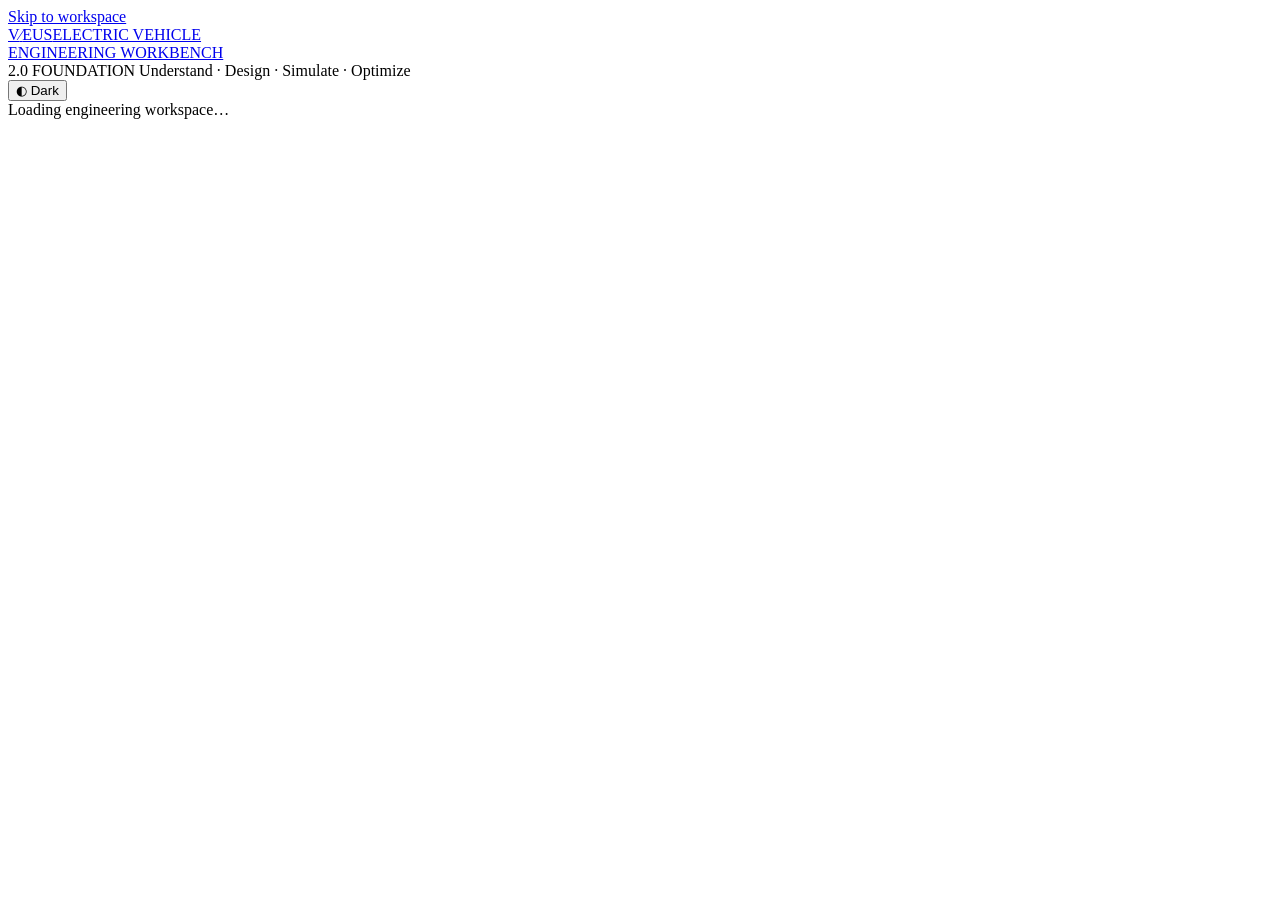
==== veus/studio/static/workbench/index.html @ fb1b60b9 "Build VEUS 2.0 engineering workbench foundation and preserve migration tools" ====
<!doctype html>
<html lang="en" data-theme="light">
  <head>
    <meta charset="utf-8" />
    <meta name="viewport" content="width=device-width,initial-scale=1" />
    <meta name="color-scheme" content="light dark" />
    <meta
      name="description"
      content="VEUS Electric Vehicle Engineering Workbench — understand, design, simulate and optimize."
    />
    <title>VEUS — Electric Vehicle Engineering Workbench</title>
    <link rel="icon" href="/static/workbench/mark.svg" type="image/svg+xml" />
    <link rel="stylesheet" href="/static/workbench/workbench.css" />
  </head>
  <body data-workspace="anatomy">
    <a class="skip-link" href="#workspace-content">Skip to workspace</a>
    <header class="topbar">
      <a href="/?workspace=anatomy" class="brand" aria-label="VEUS home"
        >V<span>∕</span>EUS<span class="brand-note"
          >ELECTRIC VEHICLE<br />ENGINEERING WORKBENCH</span
        ></a
      >
      <div class="edition">
        <span class="status-dot"></span> 2.0 FOUNDATION
        <span class="edition-note"
          >Understand · Design · Simulate · Optimize</span
        >
      </div>
      <button
        id="theme-toggle"
        class="theme-toggle"
        aria-label="Switch to dark theme"
      >
        ◐ <span>Dark</span>
      </button>
    </header>
    <main id="workspace-content" tabindex="-1">
      <div id="loading" role="status">Loading engineering workspace…</div>
      <div id="workspace-host"></div>
    </main>
    <nav class="workspace-dock" aria-label="Engineering workspaces">
      <div id="workspace-tabs" role="tablist" aria-label="Workspaces"></div>
    </nav>
    <div id="notice" class="notice" role="status" aria-live="polite"></div>
    <script type="module" src="/static/workbench/app.js"></script>
  </body>
</html>
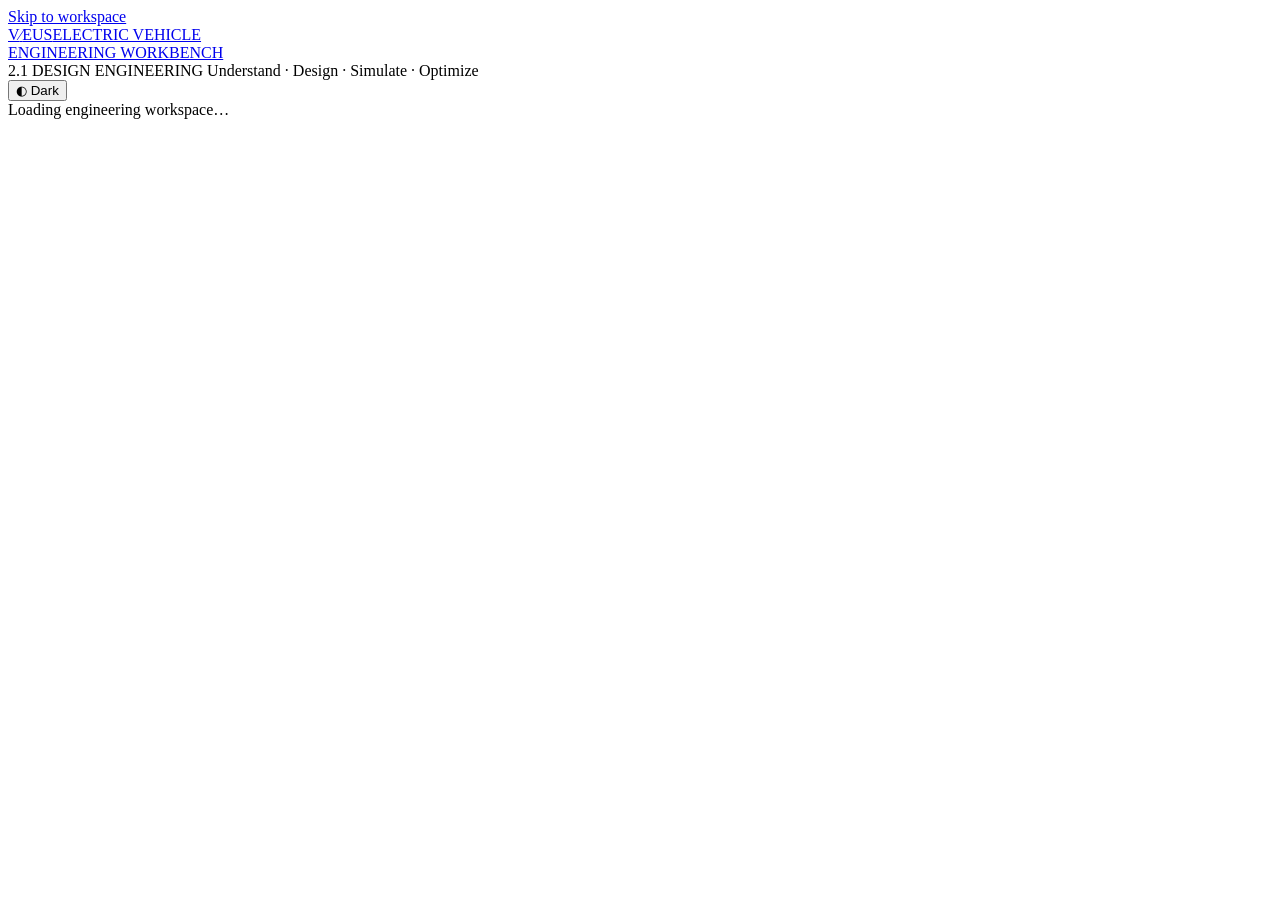
==== commit c76df6de: "Implement VEUS 2.1 cutaway, persistent design studio and engineering contracts" ====
--- a/veus/studio/static/workbench/index.html
+++ b/veus/studio/static/workbench/index.html
@@ -11,6 +11,7 @@
     <title>VEUS — Electric Vehicle Engineering Workbench</title>
     <link rel="icon" href="/static/workbench/mark.svg" type="image/svg+xml" />
     <link rel="stylesheet" href="/static/workbench/workbench.css" />
+    <link rel="stylesheet" href="/static/workbench/vehicle.css" />
   </head>
   <body data-workspace="anatomy">
     <a class="skip-link" href="#workspace-content">Skip to workspace</a>
@@ -21,7 +22,7 @@
         ></a
       >
       <div class="edition">
-        <span class="status-dot"></span> 2.0 FOUNDATION
+        <span class="status-dot"></span> 2.1 DESIGN ENGINEERING
         <span class="edition-note"
           >Understand · Design · Simulate · Optimize</span
         >
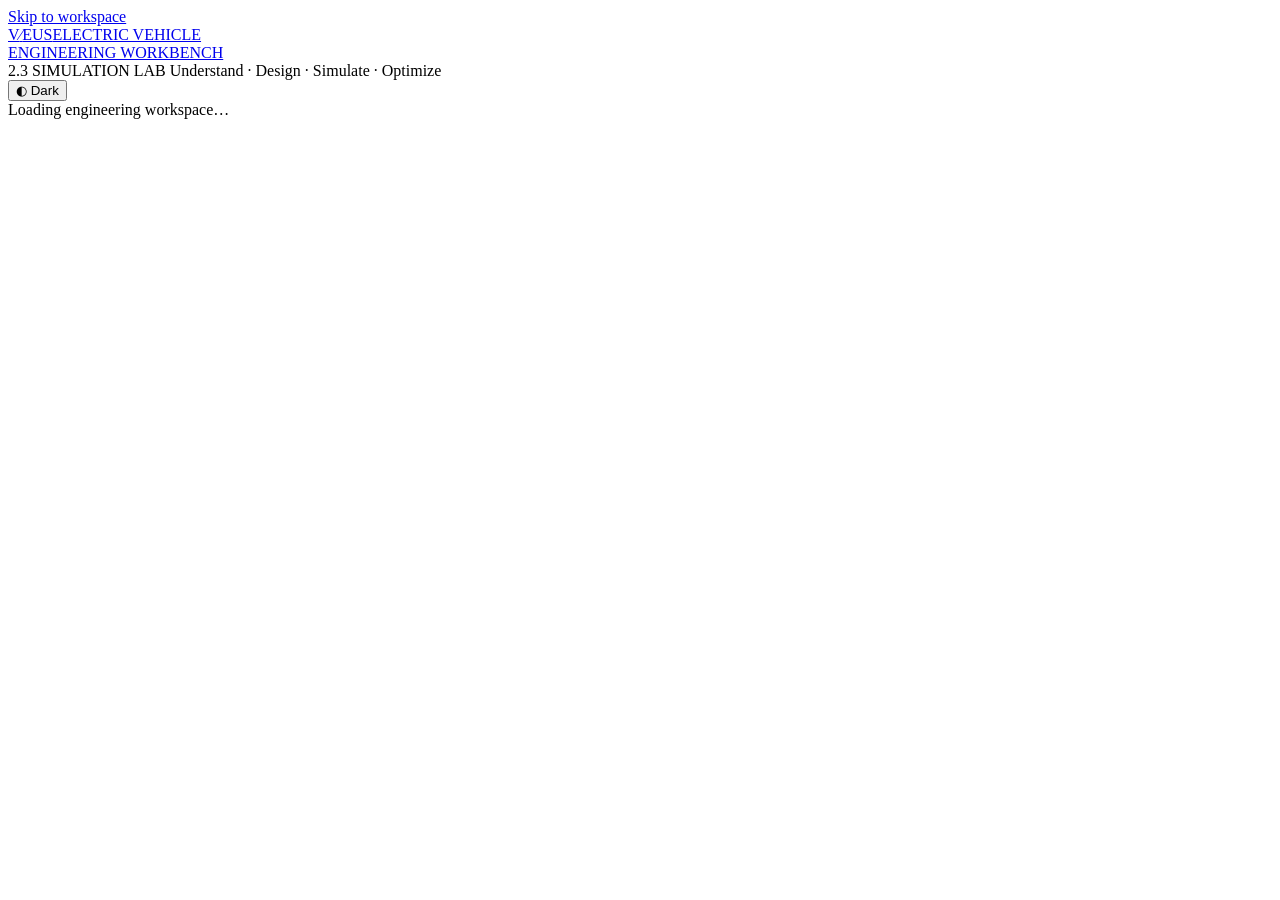
==== commit 301e9165: "Build coupled Simulation Lab with sourced profiles and route telemetry" ====
--- a/veus/studio/static/workbench/index.html
+++ b/veus/studio/static/workbench/index.html
@@ -22,7 +22,7 @@
         ></a
       >
       <div class="edition">
-        <span class="status-dot"></span> 2.1 DESIGN ENGINEERING
+        <span class="status-dot"></span> 2.3 SIMULATION LAB
         <span class="edition-note"
           >Understand · Design · Simulate · Optimize</span
         >
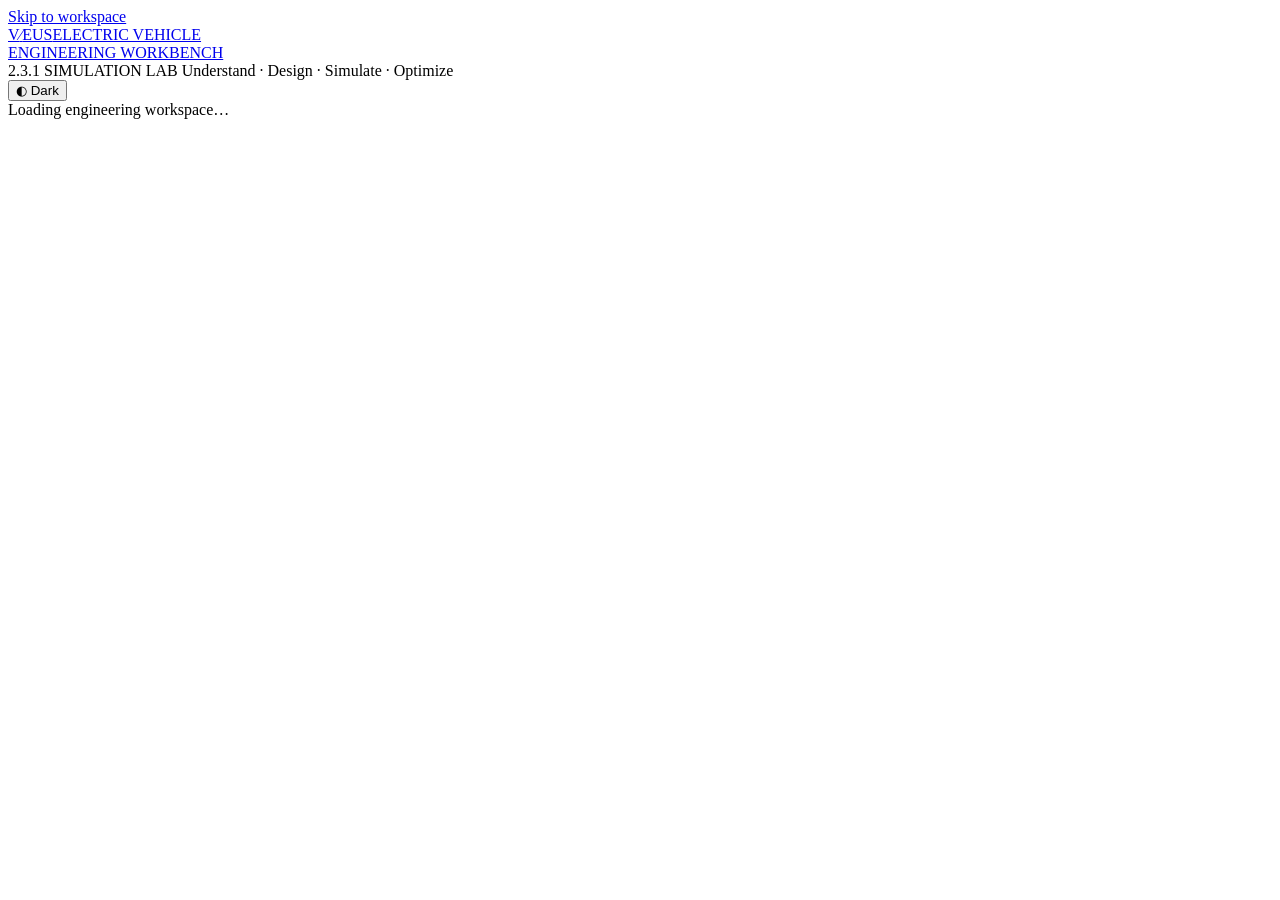
==== commit f6757659: "Redesign Simulation Lab as a synchronized EV cockpit" ====
--- a/veus/studio/static/workbench/index.html
+++ b/veus/studio/static/workbench/index.html
@@ -22,7 +22,7 @@
         ></a
       >
       <div class="edition">
-        <span class="status-dot"></span> 2.3 SIMULATION LAB
+        <span class="status-dot"></span> 2.3.1 SIMULATION LAB
         <span class="edition-note"
           >Understand · Design · Simulate · Optimize</span
         >
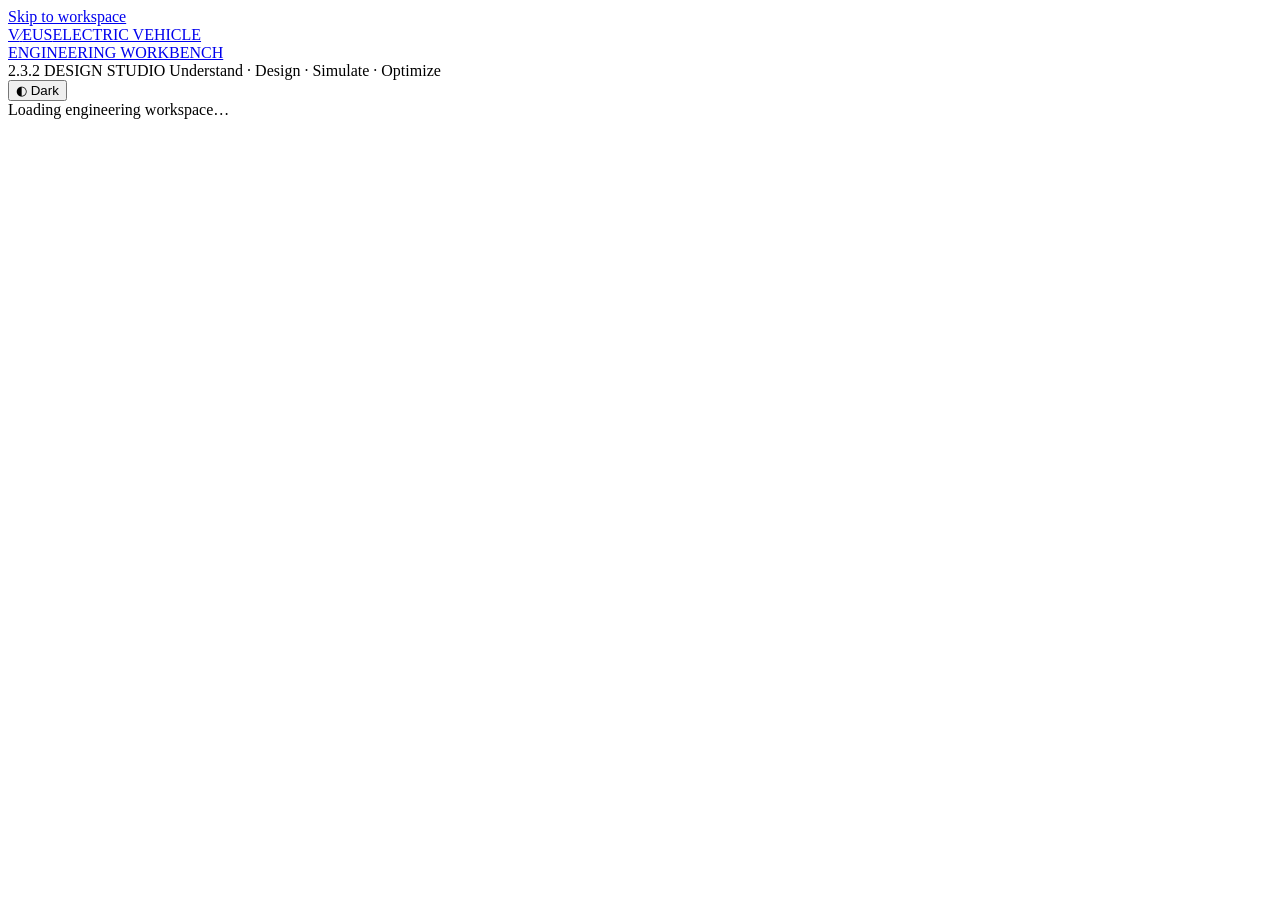
==== commit c039fb88: "Add three fictional vehicle presets and redesign Design Studio" ====
--- a/veus/studio/static/workbench/index.html
+++ b/veus/studio/static/workbench/index.html
@@ -22,7 +22,7 @@
         ></a
       >
       <div class="edition">
-        <span class="status-dot"></span> 2.3.1 SIMULATION LAB
+        <span class="status-dot"></span> 2.3.2 DESIGN STUDIO
         <span class="edition-note"
           >Understand · Design · Simulate · Optimize</span
         >
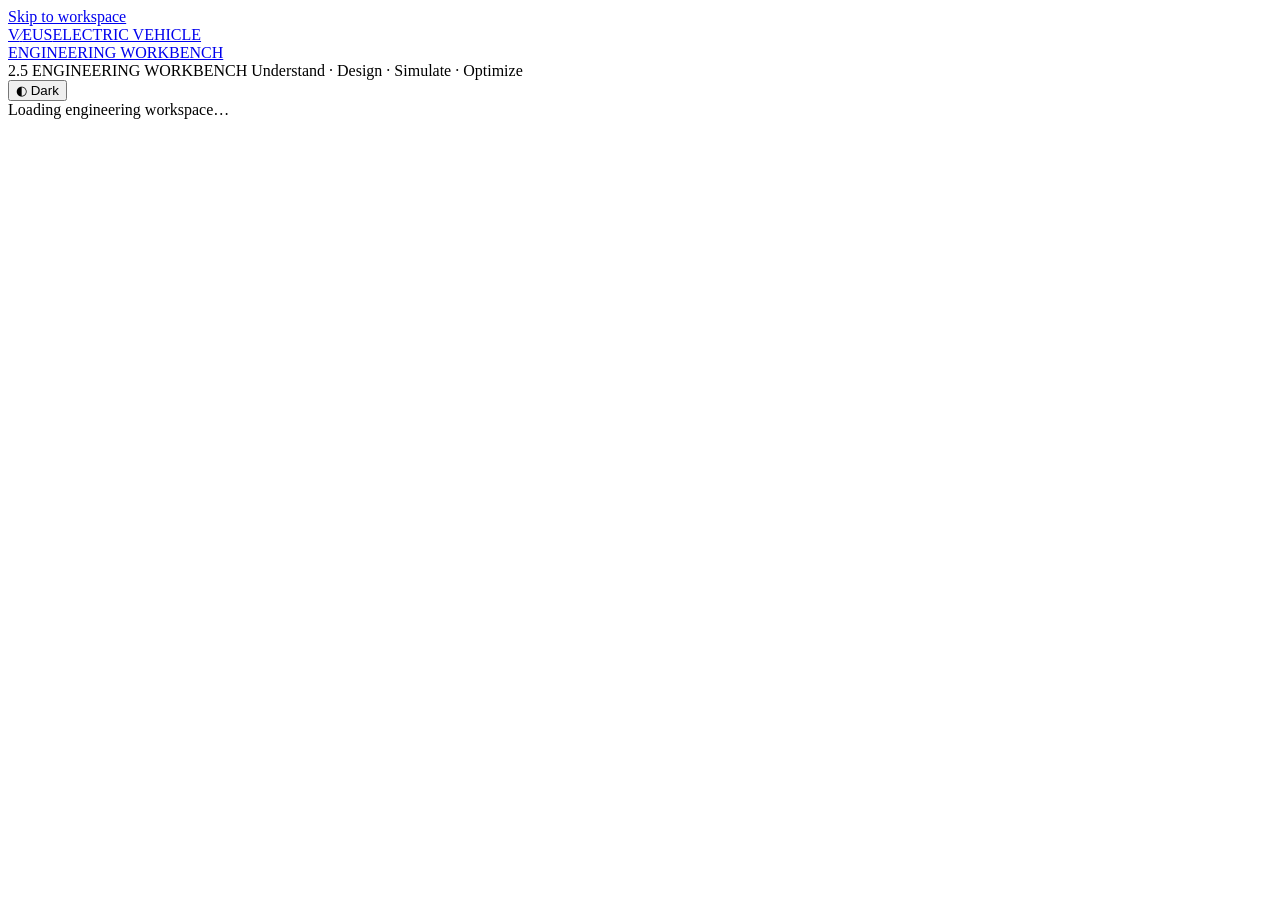
==== commit ae636e43: "Complete engineering insights, controlled studies and measurement migration" ====
--- a/veus/studio/static/workbench/index.html
+++ b/veus/studio/static/workbench/index.html
@@ -22,7 +22,7 @@
         ></a
       >
       <div class="edition">
-        <span class="status-dot"></span> 2.3.2 DESIGN STUDIO
+        <span class="status-dot"></span> 2.5 ENGINEERING WORKBENCH
         <span class="edition-note"
           >Understand · Design · Simulate · Optimize</span
         >
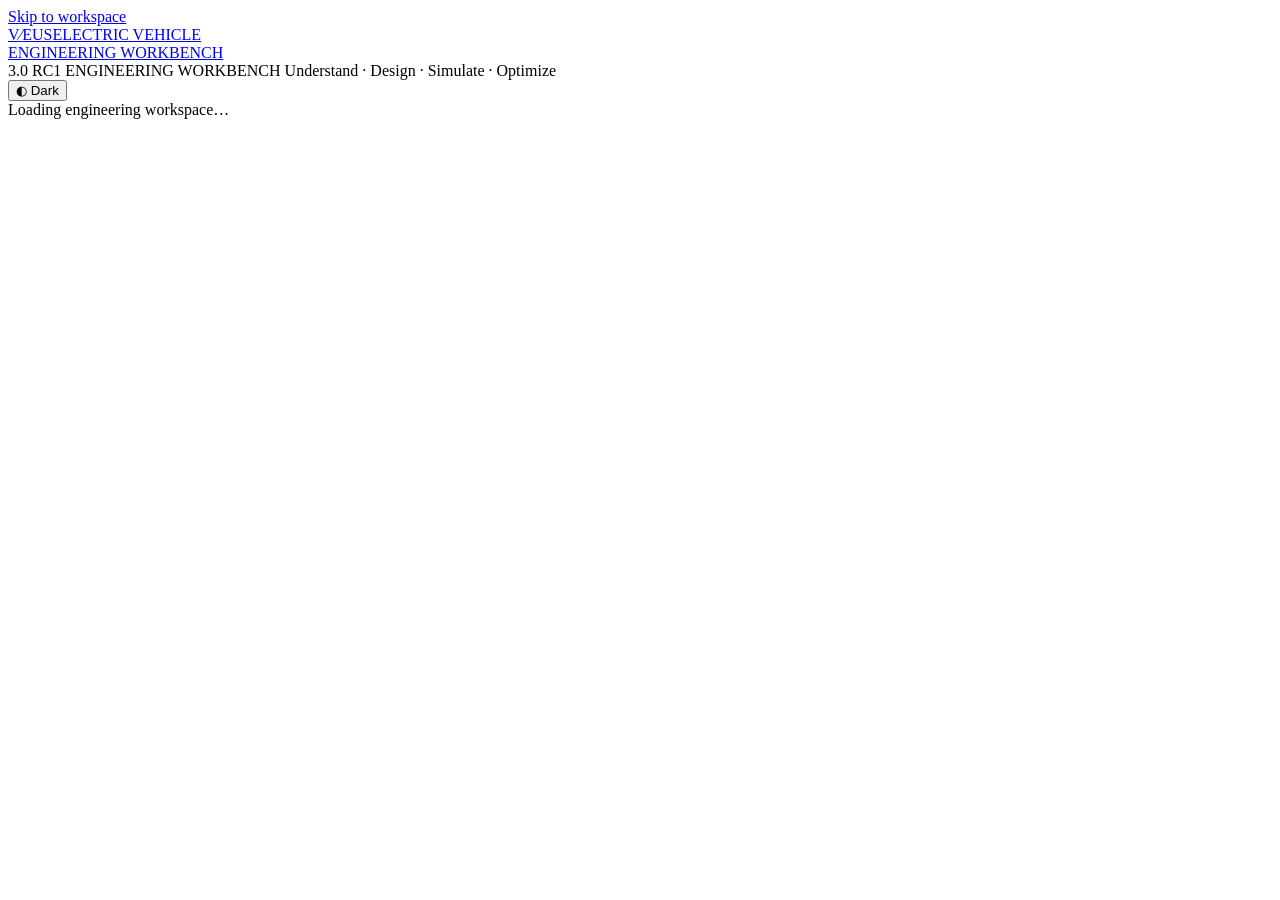
==== commit 344376e9: "Prepare VEUS 3.0 RC1 engineering integration and release review" ====
--- a/veus/studio/static/workbench/index.html
+++ b/veus/studio/static/workbench/index.html
@@ -22,7 +22,7 @@
         ></a
       >
       <div class="edition">
-        <span class="status-dot"></span> 2.5 ENGINEERING WORKBENCH
+        <span class="status-dot"></span> 3.0 RC1 ENGINEERING WORKBENCH
         <span class="edition-note"
           >Understand · Design · Simulate · Optimize</span
         >
@@ -37,6 +37,7 @@
     </header>
     <main id="workspace-content" tabindex="-1">
       <div id="loading" role="status">Loading engineering workspace…</div>
+      <p id="workflow-hint" class="workflow-hint"></p>
       <div id="workspace-host"></div>
     </main>
     <nav class="workspace-dock" aria-label="Engineering workspaces">
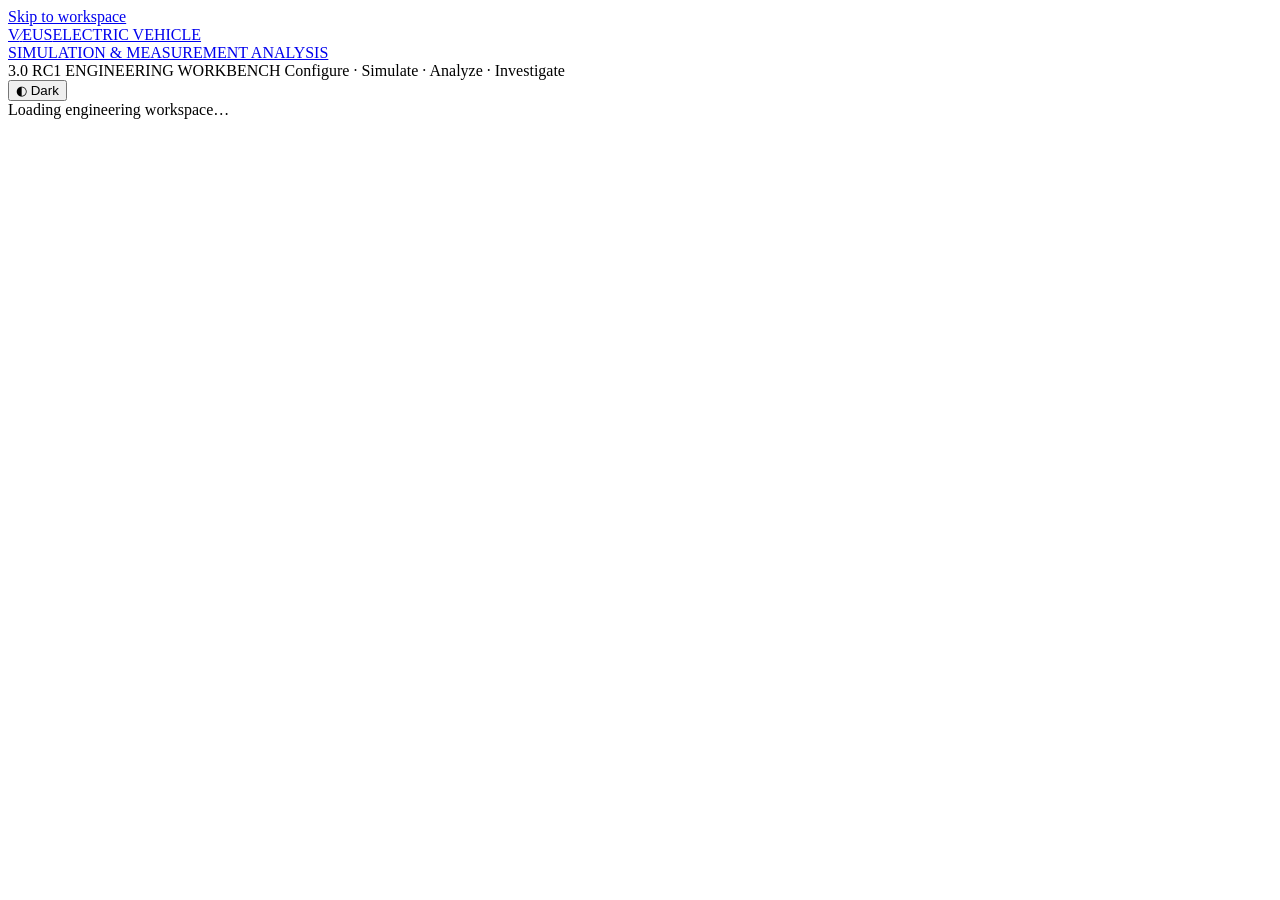
==== commit deecbd7f: "Refocus VEUS on longitudinal simulation and measurement analysis" ====
--- a/veus/studio/static/workbench/index.html
+++ b/veus/studio/static/workbench/index.html
@@ -6,9 +6,9 @@
     <meta name="color-scheme" content="light dark" />
     <meta
       name="description"
-      content="VEUS Electric Vehicle Engineering Workbench — understand, design, simulate and optimize."
+      content="VEUS EV Longitudinal Simulation &amp; Measurement Analysis Workbench — configure, simulate, analyze and investigate measurements."
     />
-    <title>VEUS — Electric Vehicle Engineering Workbench</title>
+    <title>VEUS — EV Longitudinal Simulation &amp; Measurement Analysis Workbench</title>
     <link rel="icon" href="/static/workbench/mark.svg" type="image/svg+xml" />
     <link rel="stylesheet" href="/static/workbench/workbench.css" />
     <link rel="stylesheet" href="/static/workbench/vehicle.css" />
@@ -18,13 +18,13 @@
     <header class="topbar">
       <a href="/?workspace=anatomy" class="brand" aria-label="VEUS home"
         >V<span>∕</span>EUS<span class="brand-note"
-          >ELECTRIC VEHICLE<br />ENGINEERING WORKBENCH</span
+          >ELECTRIC VEHICLE<br />SIMULATION &amp; MEASUREMENT ANALYSIS</span
         ></a
       >
       <div class="edition">
         <span class="status-dot"></span> 3.0 RC1 ENGINEERING WORKBENCH
         <span class="edition-note"
-          >Understand · Design · Simulate · Optimize</span
+          >Configure · Simulate · Analyze · Investigate</span
         >
       </div>
       <button
